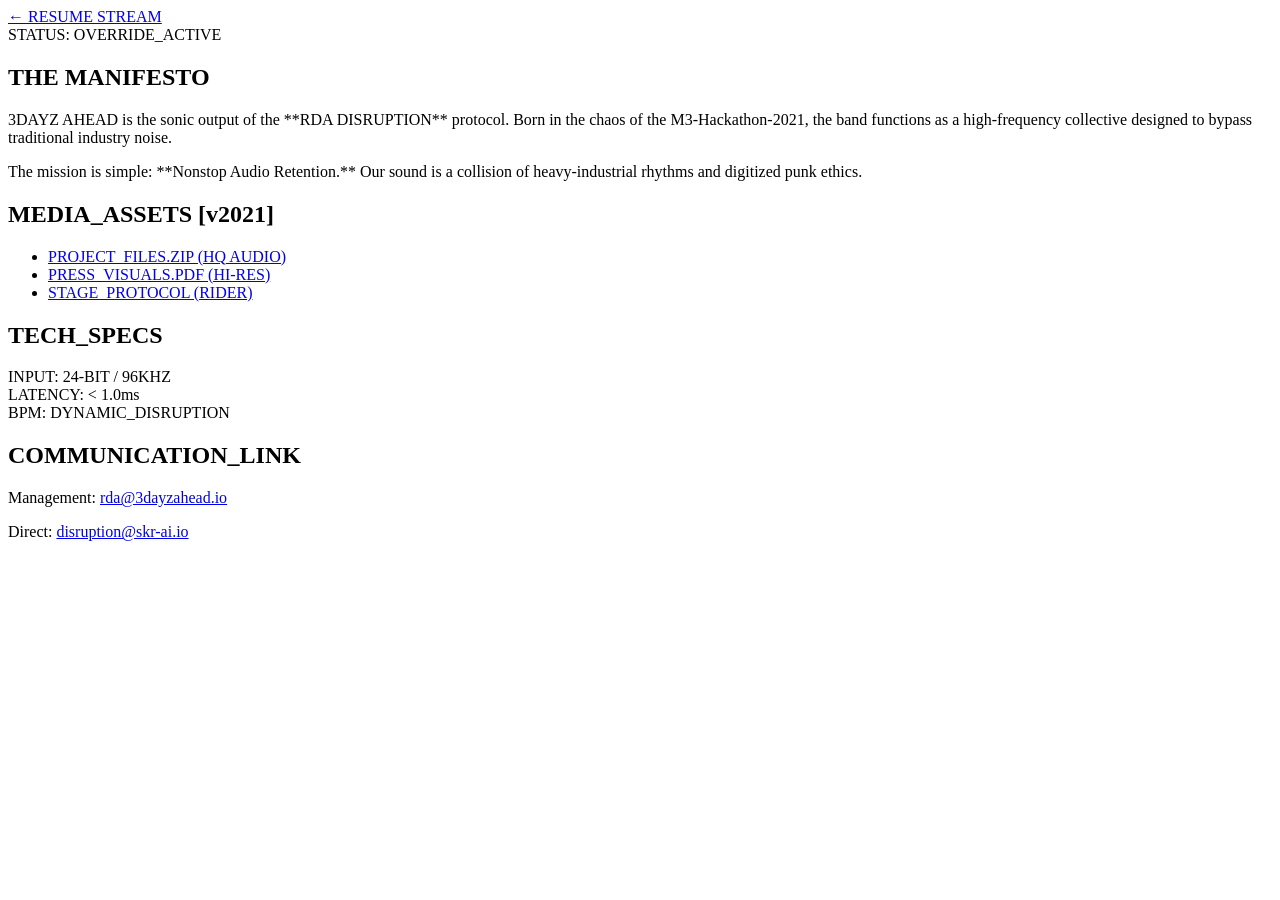
==== epk.html @ 4a372ffb "Add files via upload" ====
<!DOCTYPE html>
<html lang="en">
<head>
    <meta charset="UTF-8">
    <meta name="viewport" content="width=device-width, initial-scale=1.0">
    <title>3DAYZ AHEAD | RDA DISRUPTION EPK</title>
    <link rel="stylesheet" href="style.css">
</head>
<body class="epk-disruption">

    <nav class="disruption-nav">
        <a href="index.html" class="nav-link">← RESUME STREAM</a>
        <div class="system-status">STATUS: OVERRIDE_ACTIVE</div>
    </nav>

    <main class="epk-container">
        <section class="manifesto">
            <h1 class="stark-title">THE MANIFESTO</h1>
            <p class="intro-text">
                3DAYZ AHEAD is the sonic output of the **RDA DISRUPTION** protocol. 
                Born in the chaos of the M3-Hackathon-2021, the band functions as a 
                high-frequency collective designed to bypass traditional industry noise.
            </p>
            <p>
                The mission is simple: **Nonstop Audio Retention.** Our sound is a 
                collision of heavy-industrial rhythms and digitized punk ethics.
            </p>
        </section>

        <div class="epk-grid">
            <section class="asset-vault">
                <h2>MEDIA_ASSETS [v2021]</h2>
                <ul class="download-list">
                    <li><a href="#" download>PROJECT_FILES.ZIP (HQ AUDIO)</a></li>
                    <li><a href="#" download>PRESS_VISUALS.PDF (HI-RES)</a></li>
                    <li><a href="#" download>STAGE_PROTOCOL (RIDER)</a></li>
                </ul>
            </section>

            <section class="tech-spec">
                <h2>TECH_SPECS</h2>
                <div class="spec-item"><span>INPUT:</span> 24-BIT / 96KHZ</div>
                <div class="spec-item"><span>LATENCY:</span> < 1.0ms</div>
                <div class="spec-item"><span>BPM:</span> DYNAMIC_DISRUPTION</div>
            </section>
        </div>

        <section class="contact-terminal">
            <h2>COMMUNICATION_LINK</h2>
            <p>Management: <a href="mailto:rda@3dayzahead.io">rda@3dayzahead.io</a></p>
            <p>Direct: <a href="mailto:disruption@skr-ai.io">disruption@skr-ai.io</a></p>
        </section>
    </main>

</body>
</html>
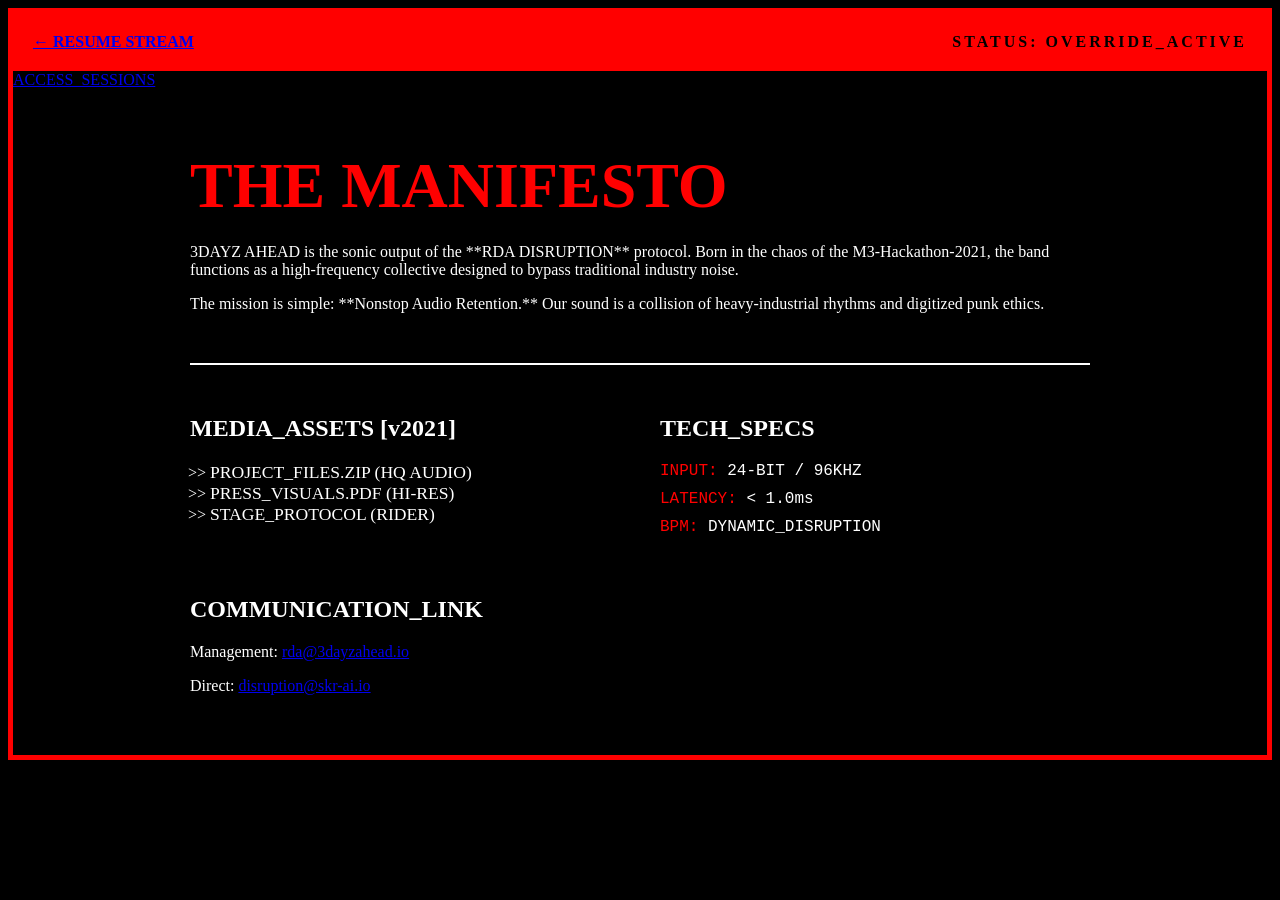
==== commit 9e1d3bcf: "Update 1049 3 14 26epk.html" ====
--- a/epk.html
+++ b/epk.html
@@ -12,7 +12,7 @@
         <a href="index.html" class="nav-link">← RESUME STREAM</a>
         <div class="system-status">STATUS: OVERRIDE_ACTIVE</div>
     </nav>
-
+<a href="sessions.html" class="btn-grunge">ACCESS_SESSIONS</a>
     <main class="epk-container">
         <section class="manifesto">
             <h1 class="stark-title">THE MANIFESTO</h1>
@@ -53,4 +53,4 @@
     </main>
 
 </body>
-</html>+</html>
--- a/style.css
+++ b/style.css
@@ -0,0 +1,142 @@
+/* EPK Disruption Styles */
+.epk-disruption {
+    background-color: #000;
+    color: #fff;
+    overflow-y: auto;
+    border: 5px solid #ff0000; /* Red outer border for the whole page */
+}
+
+.disruption-nav {
+    display: flex;
+    justify-content: space-between;
+    padding: 20px;
+    background: #ff0000;
+    color: #000;
+    font-weight: 900;
+}
+
+.system-status {
+    letter-spacing: 3px;
+    animation: blink 1s infinite;
+}
+
+@keyframes blink {
+    50% { opacity: 0; }
+}
+
+.epk-container {
+    max-width: 900px;
+    margin: 60px auto;
+    padding: 0 20px;
+}
+
+.stark-title {
+    font-family: 'Permanent Marker', cursive;
+    font-size: 4rem;
+    color: #ff0000;
+    margin-bottom: 20px;
+}
+
+.epk-grid {
+    display: grid;
+    grid-template-columns: 1fr 1fr;
+    gap: 40px;
+    margin: 50px 0;
+    border-top: 2px solid #fff;
+    padding-top: 30px;
+}
+
+.download-list {
+    list-style: ">> ";
+    padding-left: 20px;
+}
+
+.download-list a {
+    color: #fff;
+    text-decoration: none;
+    font-size: 1.1rem;
+    transition: 0.3s;
+}
+
+.download-list a:hover {
+    background: #ff0000;
+    padding: 0 10px;
+}
+
+.tech-spec .spec-item {
+    margin-bottom: 10px;
+    font-family: 'Courier New', monospace;
+}
+
+.tech-spec span {
+    color: #ff0000;
+}
+/* Session Page Specifics */
+.sessions-page {
+    background-color: #080808;
+    color: #fff;
+}
+
+.sessions-container {
+    padding: 60px 20px;
+    max-width: 1200px;
+    margin: 0 auto;
+}
+
+.sessions-header {
+    margin-bottom: 50px;
+    border-bottom: 1px solid #ff0000;
+    padding-bottom: 20px;
+}
+
+.grid-matrix {
+    display: grid;
+    grid-template-columns: repeat(auto-fit, minmax(350px, 1fr));
+    gap: 30px;
+}
+
+.session-card {
+    background: #000;
+    border: 1px solid #333;
+    padding: 10px;
+    transition: transform 0.3s;
+}
+
+.session-card:hover {
+    border-color: #ff0000;
+    transform: scale(1.02);
+}
+
+.video-window {
+    position: relative;
+    padding-bottom: 56.25%;
+    height: 0;
+    overflow: hidden;
+    background: #111;
+}
+
+.video-window iframe {
+    position: absolute;
+    top: 0;
+    left: 0;
+    width: 100%;
+    height: 100%;
+    filter: contrast(1.2) saturate(0.8);
+}
+
+.session-info {
+    padding: 15px 5px;
+}
+
+.file-id {
+    color: #ff0000;
+    font-family: 'Courier New', monospace;
+    font-size: 0.8rem;
+    display: block;
+}
+
+.session-info h3 {
+    margin: 5px 0 0;
+    font-size: 1rem;
+    letter-spacing: 2px;
+}
